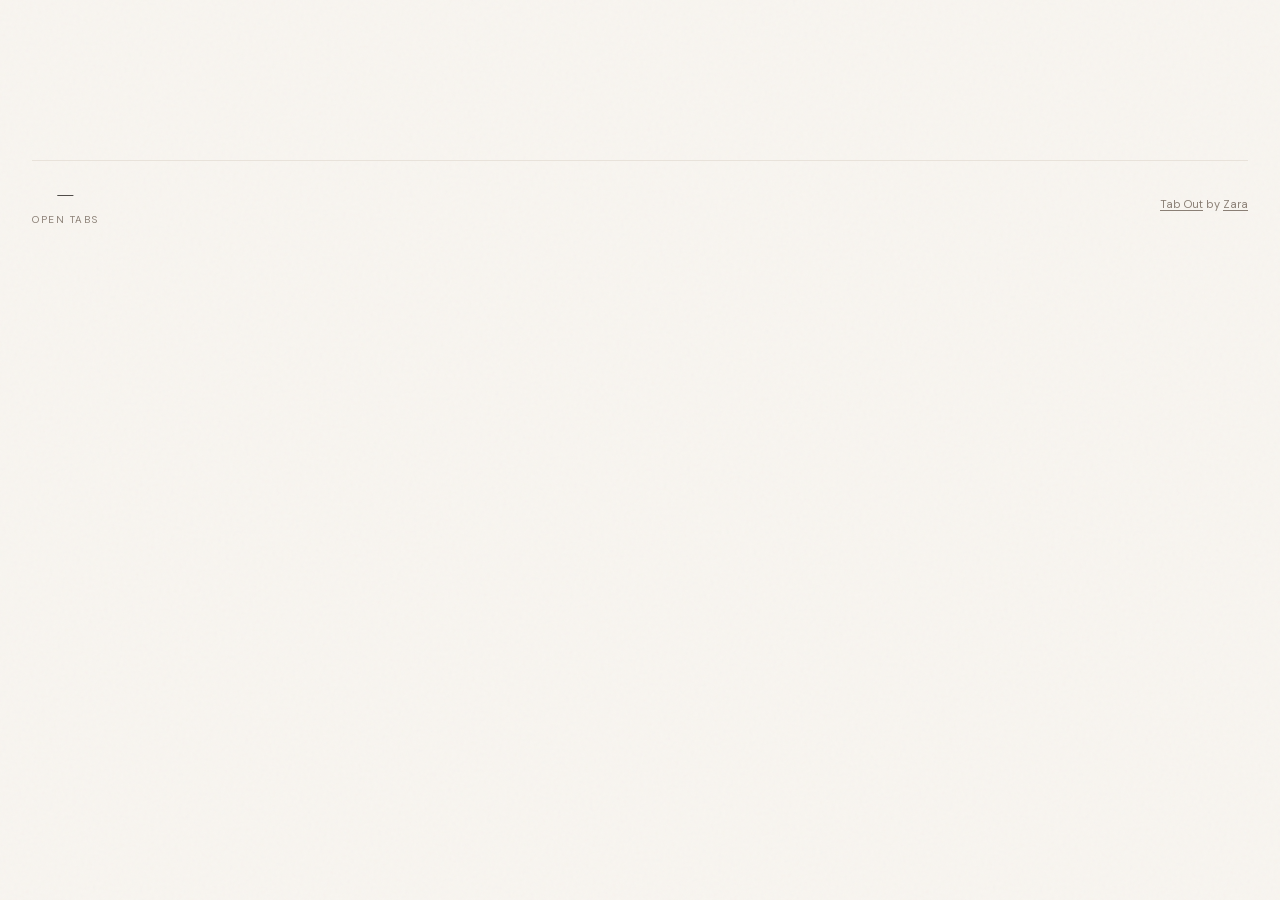
==== extension/index.html @ 510164e4 "feat: Safari port + a11y, dark mode, bulk actions, code tightening Add Safari Web Extension support " ====
<!DOCTYPE html>
<html lang="en">
<head>
  <meta charset="UTF-8">
  <meta name="viewport" content="width=device-width, initial-scale=1.0">
  <title>Tab Out</title>

  <!-- Apply saved theme synchronously, before CSS parses, to avoid flash. -->
  <script src="theme-init.js"></script>

  <!-- Fonts bundled locally (Newsreader for headings, DM Sans for body) -->
  <link rel="stylesheet" href="fonts.css">
  <link rel="stylesheet" href="style.css">
</head>
<body>
<main class="container">



  <!-- ================================================================
       HEADER — greeting on the left
       ================================================================ -->
  <header>
    <div class="header-left">
      <!-- "Good afternoon" — written by getGreeting() in app.js -->
      <h1 id="greeting"></h1>
      <!-- "Friday, April 4, 2026" — written by getDateDisplay() in app.js -->
      <div class="date" id="dateDisplay"></div>
    </div>
    <button id="themeToggle" class="theme-toggle" aria-label="Toggle dark mode" title="Toggle dark mode"></button>
  </header>

  <!-- ================================================================
       TAB OUT DUPES BANNER — appears when you have extra Tab Out tabs open
       Hidden by default; app.js shows it when dupeTabOutCount > 1
       ================================================================ -->
  <div class="tab-cleanup-banner" id="tabOutDupeBanner" style="display:none">
    <div class="tab-cleanup-left">
      <div class="tab-cleanup-icon">
        <svg xmlns="http://www.w3.org/2000/svg" fill="none" viewBox="0 0 24 24" stroke-width="1.5" stroke="currentColor" aria-hidden="true">
          <path stroke-linecap="round" stroke-linejoin="round" d="M15.75 17.25v3.375c0 .621-.504 1.125-1.125 1.125h-9.75a1.125 1.125 0 0 1-1.125-1.125V7.875c0-.621.504-1.125 1.125-1.125H6.75a9.06 9.06 0 0 1 1.5.124m7.5 10.376h3.375c.621 0 1.125-.504 1.125-1.125V11.25c0-4.46-3.243-8.161-7.5-8.876a9.06 9.06 0 0 0-1.5-.124H9.375c-.621 0-1.125.504-1.125 1.125v3.5m7.5 10.375H9.375a1.125 1.125 0 0 1-1.125-1.125v-9.25m12 6.625v-1.875a3.375 3.375 0 0 0-3.375-3.375h-1.5a1.125 1.125 0 0 1-1.125-1.125v-1.5a3.375 3.375 0 0 0-3.375-3.375H9.75" />
        </svg>
      </div>
      <div class="tab-cleanup-text">
        You have <strong id="tabOutDupeCount"></strong> Tab Out tabs open. Keep just this one?
      </div>
    </div>
    <button class="tab-cleanup-btn" data-action="close-tabout-dupes">Close extras</button>
  </div>

  <!-- ================================================================
       MAIN CONTENT AREA — two-column layout
       Left: open tabs (domain/mission cards)
       Right: saved for later checklist
       The right column only renders when it has items (JS controls this)
       ================================================================ -->
  <div class="dashboard-columns" id="dashboardColumns">

    <!-- LEFT COLUMN: Open tabs -->
    <div class="active-section" id="openTabsSection" style="display:none">
      <div class="section-header">
        <h2 id="openTabsSectionTitle">Right now</h2>
        <div class="section-line"></div>
        <div class="section-count" id="openTabsSectionCount"></div>
      </div>
      <div class="missions" id="openTabsMissions"></div>
    </div>

    <!-- RIGHT COLUMN: Saved for Later checklist -->
    <div class="deferred-column" id="deferredColumn" style="display:none">
      <div class="section-header">
        <h2>Saved for later</h2>
        <div class="section-line"></div>
        <div class="section-count" id="deferredCount"></div>
      </div>

      <!-- Active checklist items — injected by renderDeferredList() in app.js -->
      <div class="deferred-list" id="deferredList"></div>

      <!-- Empty state — shown when no active deferred tabs -->
      <div class="deferred-empty" id="deferredEmpty" style="display:none">
        Nothing saved. Living in the moment.
      </div>

      <!-- Archive section — collapsed by default -->
      <div class="deferred-archive" id="deferredArchive" style="display:none">
        <button class="archive-toggle" id="archiveToggle">
          <svg class="archive-chevron" xmlns="http://www.w3.org/2000/svg" fill="none" viewBox="0 0 24 24" stroke-width="2" stroke="currentColor" aria-hidden="true"><path stroke-linecap="round" stroke-linejoin="round" d="m19.5 8.25-7.5 7.5-7.5-7.5" /></svg>
          Archive
          <span class="archive-count" id="archiveCount"></span>
        </button>
        <div class="archive-body" id="archiveBody" style="display:none">
          <input type="text" class="archive-search" id="archiveSearch" placeholder="Search archived tabs..." aria-label="Search archived tabs">
          <div class="archive-list" id="archiveList"></div>
        </div>
      </div>
    </div>

  </div><!-- end .dashboard-columns -->

  <!-- ================================================================
       FOOTER — global stats + refresh control
       ================================================================ -->
  <footer>
    <div class="footer-stats">
      <div class="stat">
        <div class="stat-num" id="statTabs">—</div>
        <div class="stat-label">Open tabs</div>
      </div>
    </div>
    <div class="last-refresh">
      <span class="footer-credit"><a href="https://github.com/zarazhangrui/tab-out" target="_top" class="footer-link">Tab Out</a> by <a href="https://x.com/zarazhangrui" target="_top" class="footer-link">Zara</a></span>
    </div>
  </footer>

</main>

<!-- ================================================================
     TOAST — floats above everything, used for action confirmations
     Hidden by default via CSS (opacity:0, translateY)
     ================================================================ -->
<div class="toast" id="toast" role="status" aria-live="polite">
  <!-- Checkmark circle icon (Heroicons outline) -->
  <svg xmlns="http://www.w3.org/2000/svg" fill="none" viewBox="0 0 24 24" stroke-width="2" stroke="currentColor" aria-hidden="true">
    <path stroke-linecap="round" stroke-linejoin="round" d="M9 12.75 11.25 15 15 9.75M21 12a9 9 0 1 1-18 0 9 9 0 0 1 18 0Z" />
  </svg>
  <span id="toastText"></span>
</div>

<!-- Main dashboard logic — loads last so the DOM is ready -->
<script src="app.js"></script>
</body>
</html>
---- extension/fonts.css ----
/* ============================================================
   Tab Out — Local fonts (bundled from Google Fonts v26 / v17)
   Bundled for Safari MV3 CSP, offline use, privacy, and speed.
   Source: Newsreader (OFL), DM Sans (OFL).
   ============================================================ */

/* DM Sans is a variable font — one file covers weights 300–600. */

/* DM Sans — latin */
@font-face {
  font-family: 'DM Sans';
  font-style: normal;
  font-weight: 300 600;
  font-display: swap;
  src: url(fonts/dmsans-latin.woff2) format('woff2');
  unicode-range: U+0000-00FF, U+0131, U+0152-0153, U+02BB-02BC, U+02C6, U+02DA, U+02DC, U+0304, U+0308, U+0329, U+2000-206F, U+20AC, U+2122, U+2191, U+2193, U+2212, U+2215, U+FEFF, U+FFFD;
}
/* DM Sans — latin-ext */
@font-face {
  font-family: 'DM Sans';
  font-style: normal;
  font-weight: 300 600;
  font-display: swap;
  src: url(fonts/dmsans-latin-ext.woff2) format('woff2');
  unicode-range: U+0100-02BA, U+02BD-02C5, U+02C7-02CC, U+02CE-02D7, U+02DD-02FF, U+0304, U+0308, U+0329, U+1D00-1DBF, U+1E00-1E9F, U+1EF2-1EFF, U+2020, U+20A0-20AB, U+20AD-20C0, U+2113, U+2C60-2C7F, U+A720-A7FF;
}

/* Newsreader — variable-weight roman (normal). */

/* Newsreader — latin */
@font-face {
  font-family: 'Newsreader';
  font-style: normal;
  font-weight: 300 500;
  font-display: swap;
  src: url(fonts/newsreader-latin.woff2) format('woff2');
  unicode-range: U+0000-00FF, U+0131, U+0152-0153, U+02BB-02BC, U+02C6, U+02DA, U+02DC, U+0304, U+0308, U+0329, U+2000-206F, U+20AC, U+2122, U+2191, U+2193, U+2212, U+2215, U+FEFF, U+FFFD;
}
/* Newsreader — latin-ext */
@font-face {
  font-family: 'Newsreader';
  font-style: normal;
  font-weight: 300 500;
  font-display: swap;
  src: url(fonts/newsreader-latin-ext.woff2) format('woff2');
  unicode-range: U+0100-02BA, U+02BD-02C5, U+02C7-02CC, U+02CE-02D7, U+02DD-02FF, U+0304, U+0308, U+0329, U+1D00-1DBF, U+1E00-1E9F, U+1EF2-1EFF, U+2020, U+20A0-20AB, U+20AD-20C0, U+2113, U+2C60-2C7F, U+A720-A7FF;
}
/* Newsreader — vietnamese */
@font-face {
  font-family: 'Newsreader';
  font-style: normal;
  font-weight: 300 500;
  font-display: swap;
  src: url(fonts/newsreader-vietnamese.woff2) format('woff2');
  unicode-range: U+0102-0103, U+0110-0111, U+0128-0129, U+0168-0169, U+01A0-01A1, U+01AF-01B0, U+0300-0301, U+0303-0304, U+0308-0309, U+0323, U+0329, U+1EA0-1EF9, U+20AB;
}

/* Newsreader — italic */

/* Newsreader italic — latin */
@font-face {
  font-family: 'Newsreader';
  font-style: italic;
  font-weight: 300 400;
  font-display: swap;
  src: url(fonts/newsreader-italic-latin.woff2) format('woff2');
  unicode-range: U+0000-00FF, U+0131, U+0152-0153, U+02BB-02BC, U+02C6, U+02DA, U+02DC, U+0304, U+0308, U+0329, U+2000-206F, U+20AC, U+2122, U+2191, U+2193, U+2212, U+2215, U+FEFF, U+FFFD;
}
/* Newsreader italic — latin-ext */
@font-face {
  font-family: 'Newsreader';
  font-style: italic;
  font-weight: 300 400;
  font-display: swap;
  src: url(fonts/newsreader-italic-latin-ext.woff2) format('woff2');
  unicode-range: U+0100-02BA, U+02BD-02C5, U+02C7-02CC, U+02CE-02D7, U+02DD-02FF, U+0304, U+0308, U+0329, U+1D00-1DBF, U+1E00-1E9F, U+1EF2-1EFF, U+2020, U+20A0-20AB, U+20AD-20C0, U+2113, U+2C60-2C7F, U+A720-A7FF;
}
/* Newsreader italic — vietnamese */
@font-face {
  font-family: 'Newsreader';
  font-style: italic;
  font-weight: 300 400;
  font-display: swap;
  src: url(fonts/newsreader-italic-vietnamese.woff2) format('woff2');
  unicode-range: U+0102-0103, U+0110-0111, U+0128-0129, U+0168-0169, U+01A0-01A1, U+01AF-01B0, U+0300-0301, U+0303-0304, U+0308-0309, U+0323, U+0329, U+1EA0-1EF9, U+20AB;
}
---- extension/style.css ----
/* ============================================================
   Tab Mission Control — Dashboard Styles
   Extracted directly from mockup.html — do not modify unless
   also updating the mockup. This is the approved design.
   ============================================================ */

:root {
  color-scheme: light dark;

  /* Easing curves — exponential deceleration, never bounce/elastic. */
  --ease-out-quart: cubic-bezier(0.25, 1, 0.5, 1);
  --ease-out-quint: cubic-bezier(0.22, 1, 0.36, 1);
  --ease-out-expo:  cubic-bezier(0.16, 1, 0.3, 1);

  --ink:              light-dark(#1a1613, #f2ede5);
  --paper:            light-dark(#f8f5f0, #1a1714);
  --warm-gray:        light-dark(#e8e2da, #3a332e);
  --muted:            light-dark(#8a7f75, #9e948a);
  --accent-amber:     light-dark(#c8713a, #d88856);
  --accent-sage:      light-dark(#5a7a62, #7fa487);
  --accent-slate:     light-dark(#5a6b7a, #7f95a7);
  --accent-rose:      light-dark(#b35a5a, #c98282);
  --status-active:    light-dark(#3d7a4a, #5aa36c);
  --status-abandoned: light-dark(#b35a5a, #c98282);
  --card-bg:          light-dark(#fffdf9, #24201b);
  --card-bg-hover:    light-dark(#fffdf9, #2d2822);
  --shadow:           light-dark(rgba(26, 22, 19, 0.06), rgba(0, 0, 0, 0.35));
  --shadow-hover:     light-dark(rgba(26, 22, 19, 0.28), rgba(0, 0, 0, 0.6));
}

/* Manual override — toggle button sets data-theme on <html> and flips color-scheme. */
[data-theme="light"] { color-scheme: light; }
[data-theme="dark"]  { color-scheme: dark; }

* { margin: 0; padding: 0; box-sizing: border-box; }

body {
  font-family: 'DM Sans', sans-serif;
  background: var(--paper);
  color: var(--ink);
  min-height: 100vh;
  -webkit-font-smoothing: antialiased;
}

/* Focus indicator — overrides the browser default (invisible on warm paper). */
:focus-visible {
  outline: 2px solid var(--accent-amber);
  outline-offset: 2px;
  border-radius: 3px;
}

/* Reduced-motion: honor the user's system preference. */
@media (prefers-reduced-motion: reduce) {
  *,
  *::before,
  *::after {
    animation-duration: 0.01ms !important;
    animation-iteration-count: 1 !important;
    transition-duration: 0.01ms !important;
    scroll-behavior: auto !important;
  }
}

/* Subtle paper texture */
body::before {
  content: '';
  position: fixed;
  inset: 0;
  background-image: url("data:image/svg+xml,%3Csvg viewBox='0 0 256 256' xmlns='http://www.w3.org/2000/svg'%3E%3Cfilter id='noise'%3E%3CfeTurbulence type='fractalNoise' baseFrequency='0.9' numOctaves='4' stitchTiles='stitch'/%3E%3C/filter%3E%3Crect width='100%25' height='100%25' filter='url(%23noise)' opacity='0.03'/%3E%3C/svg%3E");
  pointer-events: none;
  z-index: 0;
}

.container {
  position: relative;
  z-index: 1;
  max-width: 960px;
  margin: 0 auto;
  padding: 48px 32px 80px;
}

/* When the saved-for-later sidebar is open, expand the container
   so the tab grid still has room for 2-3 columns */
.container:has(.dashboard-columns) {
  max-width: 1300px;
}

/* ---- Header ---- */
header {
  display: flex;
  justify-content: space-between;
  align-items: flex-start;
  margin-bottom: 48px;
}

.header-left h1 {
  font-family: 'Newsreader', serif;
  font-weight: 300;
  font-size: 28px;
  letter-spacing: -0.5px;
  color: var(--ink);
  margin-bottom: 4px;
}

.header-left .date {
  font-size: 13px;
  color: var(--muted);
  font-weight: 400;
  letter-spacing: 0.5px;
  text-transform: uppercase;
}

.theme-toggle {
  background: none;
  border: none;
  color: var(--muted);
  cursor: pointer;
  padding: 8px;
  border-radius: 6px;
  display: inline-flex;
  align-items: center;
  justify-content: center;
  transition: color 0.2s, background 0.2s;
}

.theme-toggle:hover {
  color: var(--accent-amber);
  background: var(--warm-gray);
}

.theme-toggle svg {
  width: 22px;
  height: 22px;
}

/* ---- Tab cleanup banner ---- */
.tab-cleanup-banner {
  background: linear-gradient(135deg, rgba(200, 113, 58, 0.04), rgba(200, 113, 58, 0.09));
  border: 1px solid rgba(200, 113, 58, 0.18);
  border-radius: 8px;
  padding: 16px 24px;
  display: flex;
  align-items: center;
  justify-content: space-between;
  margin-bottom: 16px;
}

.tab-cleanup-left {
  display: flex;
  align-items: center;
  gap: 16px;
}

.tab-cleanup-icon {
  width: 36px;
  height: 36px;
  border-radius: 50%;
  background: rgba(200, 113, 58, 0.1);
  display: flex;
  align-items: center;
  justify-content: center;
  flex-shrink: 0;
}

.tab-cleanup-icon svg {
  width: 18px;
  height: 18px;
  color: var(--accent-amber);
}

.tab-cleanup-text {
  font-size: 13px;
  color: var(--ink);
  line-height: 1.5;
}

.tab-cleanup-text strong {
  font-weight: 600;
}

.tab-cleanup-btn {
  font-family: 'DM Sans', sans-serif;
  font-size: 12px;
  font-weight: 600;
  padding: 8px 20px;
  border-radius: 6px;
  border: none;
  background: var(--accent-amber);
  color: white;
  cursor: pointer;
  transition: opacity 0.2s, transform 0.2s;
  white-space: nowrap;
}

.tab-cleanup-btn:hover {
  opacity: 0.85;
  transform: translateY(-1px);
}

/* ---- Section Headers ---- */
.section-header {
  display: flex;
  align-items: center;
  gap: 12px;
  margin-bottom: 20px;
  margin-top: 8px;
  min-height: 28px;
}

.section-header h2 {
  font-family: 'Newsreader', serif;
  font-weight: 400;
  font-size: 18px;
  font-style: italic;
  color: var(--muted);
  white-space: nowrap;
}

.section-line {
  flex: 1;
  height: 1px;
  background: var(--warm-gray);
}

.section-count {
  font-size: 12px;
  color: var(--muted);
  font-weight: 500;
  letter-spacing: 0.5px;
  white-space: nowrap;
}

/* ---- Mission Cards ---- */
.missions {
  columns: 280px;
  column-gap: 12px;
  margin-bottom: 40px;
}

/* Wrapper that carries the vertical spacing as PADDING rather than margin —
   margin leaks across column breaks in Safari, padding doesn't. */
.mission-slot {
  break-inside: avoid;
  padding-bottom: 12px;
}

.mission-card {
  background: var(--card-bg);
  border: 1px solid var(--warm-gray);
  border-radius: 8px;
  padding: 16px 18px;
  display: flex;
  flex-direction: column;
  gap: 8px;
  transition: box-shadow 0.25s var(--ease-out-quart), background-color 0.2s var(--ease-out-quart);
  cursor: pointer;
  position: relative;
  overflow: hidden;
}

/* Colored top border instead of side bar for grid cards */
.mission-card::before {
  content: '';
  position: absolute;
  top: 0;
  left: 0;
  right: 0;
  height: 3px;
  background: var(--warm-gray);
}

.mission-card.has-active-bar::before { background: var(--status-active); }
.mission-card.has-amber-bar::before { background: var(--accent-amber); }
.mission-card.has-neutral-bar::before { background: var(--warm-gray); }

.mission-card:hover {
  background: var(--card-bg-hover);
  box-shadow: 0 6px 10px -1px var(--shadow-hover);
}

/* Closing animation — card scales down and fades out */
.mission-card.closing {
  opacity: 0;
  transform: scale(0.9);
  transition: opacity 0.25s ease, transform 0.25s ease;
  pointer-events: none;
}

.mission-card.collapsed {
  display: none !important;
}

/* Old side status bar — hidden, replaced by top border via ::before */
.status-bar {
  display: none;
}

.mission-content {
  min-width: 0;
}

/* Hide the right-side meta (page count) — info is already in the badge */
.mission-meta {
  display: none;
}

.mission-top {
  display: flex;
  align-items: center;
  gap: 10px;
  margin-bottom: 6px;
  flex-wrap: wrap;
}

.mission-name {
  font-weight: 600;
  font-size: 15px;
  color: var(--ink);
  letter-spacing: -0.2px;
}

/* Tab indicator badge — shows how many Chrome tabs are still open for this mission */
.open-tabs-badge {
  display: inline-flex;
  align-items: center;
  gap: 4px;
  font-size: 10px;
  font-weight: 500;
  color: var(--accent-amber);
  background: rgba(200, 113, 58, 0.08);
  padding: 2px 8px;
  border-radius: 3px;
}

.open-tabs-badge svg {
  width: 10px;
  height: 10px;
}

.mission-summary {
  font-size: 13px;
  color: var(--muted);
  line-height: 1.5;
  margin-bottom: 8px;
}

.mission-pages {
  display: flex;
  flex-direction: column;
  gap: 0;
}

/* ---- Tab row — each tab is a full-width row with favicon, title, and actions ---- */
.page-chip {
  font-size: 13px;
  color: var(--ink);
  background: transparent;
  padding: 8px 4px;
  border-radius: 0;
  border: none;
  border-bottom: 1px solid rgba(154, 145, 138, 0.1);
  position: relative;
  display: flex;
  align-items: center;
  gap: 8px;
  line-height: 1.4;
}

.page-chip:last-child,
.page-chip-overflow {
  border-bottom: none;
}

/* Favicon */
.chip-favicon {
  width: 16px;
  height: 16px;
  flex-shrink: 0;
  border-radius: 2px;
  background-size: contain;
  background-repeat: no-repeat;
  background-position: center;
}

.deferred-favicon {
  display: inline-block;
  width: 14px;
  height: 14px;
  vertical-align: -2px;
  margin-right: 4px;
  background-size: contain;
  background-repeat: no-repeat;
  background-position: center;
}

/* Title text — wraps naturally, no truncation */
.chip-text {
  flex: 1;
  min-width: 0;
  /* Show up to 2 lines, then ellipsis */
  display: -webkit-box;
  -webkit-line-clamp: 2;
  -webkit-box-orient: vertical;
  overflow: hidden;
}

/* Duplicate badge */
.chip-dupe-badge {
  color: var(--accent-amber);
  font-weight: 600;
}

/* Duplicate border highlight */
.chip-has-dupes {
  border-color: rgba(200, 113, 58, 0.25);
}

/* Action buttons grouped on the right */
.chip-actions {
  display: flex;
  align-items: center;
  gap: 4px;
  flex-shrink: 0;
  margin-left: auto;
}

/* ---- Chip action buttons (save + close) ---- */
.chip-action {
  display: inline-flex;
  align-items: center;
  justify-content: center;
  background: none;
  border: none;
  color: var(--muted);
  cursor: pointer;
  padding: 4px;
  border-radius: 4px;
  opacity: 0.35;
  transition: opacity 0.15s, color 0.15s, background 0.15s;
  flex-shrink: 0;
}

.chip-action svg {
  width: 15px;
  height: 15px;
}

.chip-action:hover {
  opacity: 1;
  background: rgba(154, 145, 138, 0.1);
}

.chip-save:hover {
  color: var(--accent-sage);
  background: rgba(90, 122, 98, 0.08);
}

.chip-close:hover {
  color: var(--status-abandoned);
  background: rgba(179, 90, 90, 0.08);
}

.page-chip.clickable {
  cursor: pointer;
  transition: background 0.15s ease;
}

.page-chip.clickable:hover {
  background: rgba(200, 113, 58, 0.04);
}

/* "+N more" overflow chip */
.page-chip-overflow {
  font-size: 12px;
  color: var(--muted);
  padding: 6px 4px;
}

/* mission-meta hidden — see above */

.mission-time {
  font-size: 12px;
  color: var(--muted);
  margin-bottom: 4px;
}

.mission-page-count {
  font-size: 20px;
  font-family: 'Newsreader', serif;
  font-weight: 300;
  color: var(--ink);
  line-height: 1;
}

.mission-page-label {
  font-size: 10px;
  color: var(--muted);
  text-transform: uppercase;
  letter-spacing: 1px;
}

/* ---- Actions row ---- */
.actions {
  display: flex;
  gap: 8px;
  margin-top: 10px;
}

.action-btn {
  font-size: 11px;
  font-family: 'DM Sans', sans-serif;
  font-weight: 500;
  padding: 5px 14px;
  border-radius: 4px;
  border: 1px solid var(--warm-gray);
  background: var(--card-bg);
  color: var(--muted);
  cursor: pointer;
  transition: border-color 0.2s, color 0.2s, background-color 0.2s;
  display: inline-flex;
  align-items: center;
  gap: 6px;
}

.action-btn:hover {
  border-color: var(--ink);
  color: var(--ink);
}

.action-btn svg {
  width: 12px;
  height: 12px;
}

.action-btn.primary {
  background: var(--ink);
  color: var(--paper);
  border-color: var(--ink);
}

.action-btn.primary:hover {
  opacity: 0.85;
}

.action-btn.close-tabs {
  border-color: rgba(200, 113, 58, 0.3);
  color: var(--accent-amber);
  background: rgba(200, 113, 58, 0.04);
}

.action-btn.close-tabs:hover {
  background: rgba(200, 113, 58, 0.1);
  border-color: var(--accent-amber);
}

.action-btn.save-tabs {
  border-color: rgba(90, 122, 98, 0.3);
  color: var(--accent-sage);
  background: rgba(90, 122, 98, 0.04);
}

.action-btn.save-tabs:hover {
  background: rgba(90, 122, 98, 0.1);
  border-color: var(--accent-sage);
}

.action-btn.danger {
  color: var(--status-abandoned);
}

.action-btn.danger:hover {
  border-color: var(--status-abandoned);
  color: var(--status-abandoned);
}

/* ---- Toast notification ---- */
.toast {
  position: fixed;
  bottom: 32px;
  left: 50%;
  transform: translateX(-50%) translateY(80px);
  background: var(--ink);
  color: var(--paper);
  font-family: 'DM Sans', sans-serif;
  font-size: 13px;
  font-weight: 500;
  padding: 12px 24px;
  border-radius: 8px;
  box-shadow: 0 8px 32px rgba(0,0,0,0.2);
  z-index: 100;
  opacity: 0;
  transition: transform 0.4s var(--ease-out-expo), opacity 0.4s var(--ease-out-expo);
  pointer-events: none;
  display: flex;
  align-items: center;
  gap: 8px;
}

.toast.visible {
  opacity: 1;
  transform: translateX(-50%) translateY(0);
}

.toast svg {
  width: 16px;
  height: 16px;
  color: var(--status-active);
}

/* ---- Footer ---- */
footer {
  margin-top: 48px;
  padding-top: 20px;
  border-top: 1px solid var(--warm-gray);
  display: flex;
  justify-content: space-between;
  align-items: center;
}

.footer-stats {
  display: flex;
  gap: 32px;
}

.stat {
  text-align: center;
}

.stat-num {
  font-family: 'Newsreader', serif;
  font-size: 28px;
  font-weight: 300;
  color: var(--ink);
  line-height: 1;
}

.stat-label {
  font-size: 10px;
  text-transform: uppercase;
  letter-spacing: 1.5px;
  color: var(--muted);
  margin-top: 4px;
}

.last-refresh {
  font-size: 11px;
  color: var(--muted);
}

.footer-credit {
  color: var(--muted);
  font-size: 11px;
}

.footer-link {
  color: var(--muted);
  text-decoration: underline;
  text-underline-offset: 2px;
}

.action-btn--compact {
  font-size: 11px;
  padding: 3px 10px;
}

.archive-no-results {
  font-size: 12px;
  color: var(--muted);
  padding: 8px 0;
}

.refresh-btn {
  font-family: 'DM Sans', sans-serif;
  font-size: 11px;
  font-weight: 500;
  color: var(--accent-amber);
  background: none;
  border: none;
  cursor: pointer;
  text-decoration: underline;
  text-underline-offset: 2px;
}

/* ---- Animations ---- */
@keyframes fadeUp {
  from { opacity: 0; transform: translateY(12px); }
  to { opacity: 1; transform: translateY(0); }
}

header { animation: fadeUp 0.5s ease both; }
.tab-cleanup-banner { animation: fadeUp 0.5s ease 0.1s both; }
.active-section .section-header { animation: fadeUp 0.5s ease 0.2s both; }
/* Mission-slot animations removed — in Safari, the compositor layer they
   leave behind caused hover-paint flicker after another card was removed
   and the column rebalanced. Section headers still animate. */
footer { animation: fadeUp 0.5s ease 0.65s both; }

.deferred-list .deferred-item:nth-child(1) { animation-delay: 0.05s; }
.deferred-list .deferred-item:nth-child(2) { animation-delay: 0.1s; }
.deferred-list .deferred-item:nth-child(3) { animation-delay: 0.15s; }
.deferred-list .deferred-item:nth-child(4) { animation-delay: 0.2s; }
.deferred-list .deferred-item:nth-child(5) { animation-delay: 0.25s; }
.deferred-column .section-header { animation: fadeUp 0.5s ease 0.1s both; }


/* ================================================================
   STATIC DEFAULT VIEW — new elements added for "AI on demand"
   ================================================================ */

/* ---- Neutral status bar (domain-grouped cards, no AI color) ---- */
.status-bar.neutral {
  background: var(--warm-gray);
}

/* ---- "Domain" tag on static domain cards ---- */
.mission-tag.neutral {
  color: var(--muted);
  background: rgba(154, 145, 138, 0.1);
}

/* ================================================================
   MISSIONS EMPTY STATE
   Shown when all mission cards have been closed.
   A calm, satisfying "you did it" moment.
   ================================================================ */

.missions-empty-state {
  /* Takes the full width — spans all columns */
  column-span: all;

  display: flex;
  flex-direction: column;
  align-items: center;
  justify-content: center;
  gap: 12px;

  padding: 56px 24px;
  text-align: center;

  animation: fadeUp 0.5s ease both;
}

/* CSS-drawn checkmark in a glowing circle.
   Uses color-mix so the sage tint scales with the token's brighter
   dark-mode value — avoids an invisible checkmark in dark mode. */
.empty-checkmark {
  width: 56px;
  height: 56px;
  border-radius: 50%;
  background: color-mix(in oklch, var(--accent-sage) 12%, transparent);
  border: 1.5px solid color-mix(in oklch, var(--accent-sage) 35%, transparent);

  /* Soft sage glow */
  box-shadow: 0 0 0 8px color-mix(in oklch, var(--accent-sage) 6%, transparent),
              0 0 0 16px color-mix(in oklch, var(--accent-sage) 3%, transparent);

  display: flex;
  align-items: center;
  justify-content: center;

  /* Pop in with a gentle scale animation */
  animation: checkPop 0.5s var(--ease-out-expo) 0.1s both;
}

.empty-checkmark svg {
  width: 26px;
  height: 26px;
  color: var(--accent-sage);
  stroke-width: 2.5;
}

@keyframes checkPop {
  from { transform: scale(0.6); opacity: 0; }
  to   { transform: scale(1);   opacity: 1; }
}

.empty-title {
  font-family: 'Newsreader', serif;
  font-size: 20px;
  font-weight: 400;
  font-style: italic;
  color: var(--ink);
  letter-spacing: -0.3px;
}

.empty-subtitle {
  font-size: 13px;
  color: var(--muted);
  font-weight: 400;
  letter-spacing: 0.3px;
}


/* ================================================================
   SAVED FOR LATER — Checklist Column + Archive
   ================================================================ */

/* ---- Two-column layout ---- */
.dashboard-columns {
  display: flex;
  gap: 32px;
  align-items: flex-start;
}

/* Open tabs column keeps the grid layout */
.dashboard-columns .active-section {
  flex: 1;
  min-width: 0;
}

/* Saved for later column — fixed width on the right, scrolls independently */
.deferred-column {
  width: 280px;
  flex-shrink: 0;
  position: sticky;
  top: 32px;
  max-height: calc(100vh - 64px);
  overflow-y: auto;
}

/* On narrow screens, stack vertically */
@media (max-width: 800px) {
  .dashboard-columns {
    flex-direction: column;
  }
  .deferred-column {
    width: 100%;
    position: static;
  }
}

/* Touch-input devices (iPad, touch Macs): enforce 44x44 hit areas on
   interactive elements. Mouse/trackpad users keep the compact layout. */
@media (pointer: coarse) {
  .chip-action,
  .deferred-dismiss,
  .deferred-checkbox,
  .theme-toggle,
  .archive-toggle {
    min-width: 44px;
    min-height: 44px;
  }
}

/* ---- Checklist items ---- */
.deferred-item {
  display: flex;
  align-items: flex-start;
  gap: 10px;
  padding: 10px 0;
  border-bottom: 1px solid rgba(154, 145, 138, 0.12);
  animation: fadeUp 0.3s ease both;
}

.deferred-item:last-child {
  border-bottom: none;
}

/* Custom checkbox */
.deferred-checkbox {
  appearance: none;
  -webkit-appearance: none;
  width: 18px;
  height: 18px;
  border: 2px solid var(--warm-gray);
  border-radius: 4px;
  cursor: pointer;
  flex-shrink: 0;
  margin-top: 1px;
  transition: border-color 0.2s, background-color 0.2s;
  position: relative;
}

.deferred-checkbox:hover {
  border-color: var(--accent-sage);
}

.deferred-checkbox:checked {
  background: var(--accent-sage);
  border-color: var(--accent-sage);
}

/* Checkmark inside the checkbox */
.deferred-checkbox:checked::after {
  content: '';
  position: absolute;
  top: 2px;
  left: 5px;
  width: 4px;
  height: 8px;
  border: solid white;
  border-width: 0 2px 2px 0;
  transform: rotate(45deg);
}

/* Item content (title, domain, time) */
.deferred-info {
  flex: 1;
  min-width: 0;
}

.deferred-title {
  font-size: 13px;
  color: var(--ink);
  text-decoration: none;
  display: block;
  overflow: hidden;
  text-overflow: ellipsis;
  white-space: nowrap;
  transition: color 0.15s;
}

.deferred-title:hover {
  color: var(--accent-amber);
}

.deferred-meta {
  font-size: 11px;
  color: var(--muted);
  margin-top: 2px;
  display: flex;
  gap: 8px;
}

/* Checked-off item — strikethrough + faded */
.deferred-item.checked .deferred-title {
  text-decoration: line-through;
  color: var(--muted);
}

.deferred-item.checked .deferred-meta {
  opacity: 0.5;
}

/* Dismiss (X) button */
.deferred-dismiss {
  background: none;
  border: none;
  color: var(--muted);
  cursor: pointer;
  padding: 2px;
  opacity: 0.3;
  transition: opacity 0.15s, color 0.15s;
  flex-shrink: 0;
  margin-top: 1px;
}

.deferred-dismiss svg {
  width: 14px;
  height: 14px;
}

.deferred-dismiss:hover {
  opacity: 1;
  color: var(--status-abandoned);
}

/* Slide-out animation for items being removed */
.deferred-item.removing,
.archive-item.removing {
  opacity: 0;
  transform: translateX(20px);
  transition: opacity 0.3s ease, transform 0.3s ease;
}

/* ---- Empty state ---- */
.deferred-empty {
  font-size: 13px;
  color: var(--muted);
  font-style: italic;
  padding: 24px 0;
  text-align: center;
}

/* ---- Archive section ---- */
.deferred-archive {
  margin-top: 16px;
  padding-top: 12px;
  border-top: 1px solid var(--warm-gray);
}

.archive-toggle {
  font-family: 'DM Sans', sans-serif;
  font-size: 12px;
  font-weight: 500;
  color: var(--muted);
  background: none;
  border: none;
  cursor: pointer;
  display: flex;
  align-items: center;
  gap: 6px;
  padding: 4px 0;
  width: 100%;
  text-align: left;
  transition: color 0.15s;
}

.archive-toggle:hover {
  color: var(--ink);
}

.archive-chevron {
  width: 14px;
  height: 14px;
  transition: transform 0.2s;
}

.archive-toggle.open .archive-chevron {
  transform: rotate(180deg);
}

.archive-count {
  font-size: 11px;
  color: var(--muted);
  opacity: 0.7;
}

.archive-body {
  padding-top: 12px;
}

.archive-search {
  font-family: 'DM Sans', sans-serif;
  font-size: 12px;
  width: 100%;
  padding: 8px 12px;
  border: 1px solid var(--warm-gray);
  border-radius: 6px;
  background: var(--card-bg);
  color: var(--ink);
  outline: none;
  transition: border-color 0.2s;
  margin-bottom: 12px;
}

.archive-search:focus {
  border-color: var(--accent-amber);
}

.archive-search::placeholder {
  color: var(--muted);
}

.bulk-actions {
  display: flex;
  gap: 6px;
  margin-bottom: 10px;
  flex-wrap: wrap;
}

/* Archive items are simpler — just title + domain + date */
.archive-item {
  display: flex;
  align-items: center;
  gap: 8px;
  padding: 6px 0;
  border-bottom: 1px solid rgba(154, 145, 138, 0.08);
}

.archive-item:last-child {
  border-bottom: none;
}

.archive-item-title {
  font-size: 12px;
  color: var(--muted);
  text-decoration: none;
  overflow: hidden;
  text-overflow: ellipsis;
  white-space: nowrap;
  flex: 1;
  min-width: 0;
  transition: color 0.15s;
}

.archive-item-title:hover {
  color: var(--ink);
}

.archive-item-date {
  font-size: 10px;
  color: var(--muted);
  opacity: 0.6;
  flex-shrink: 0;
}
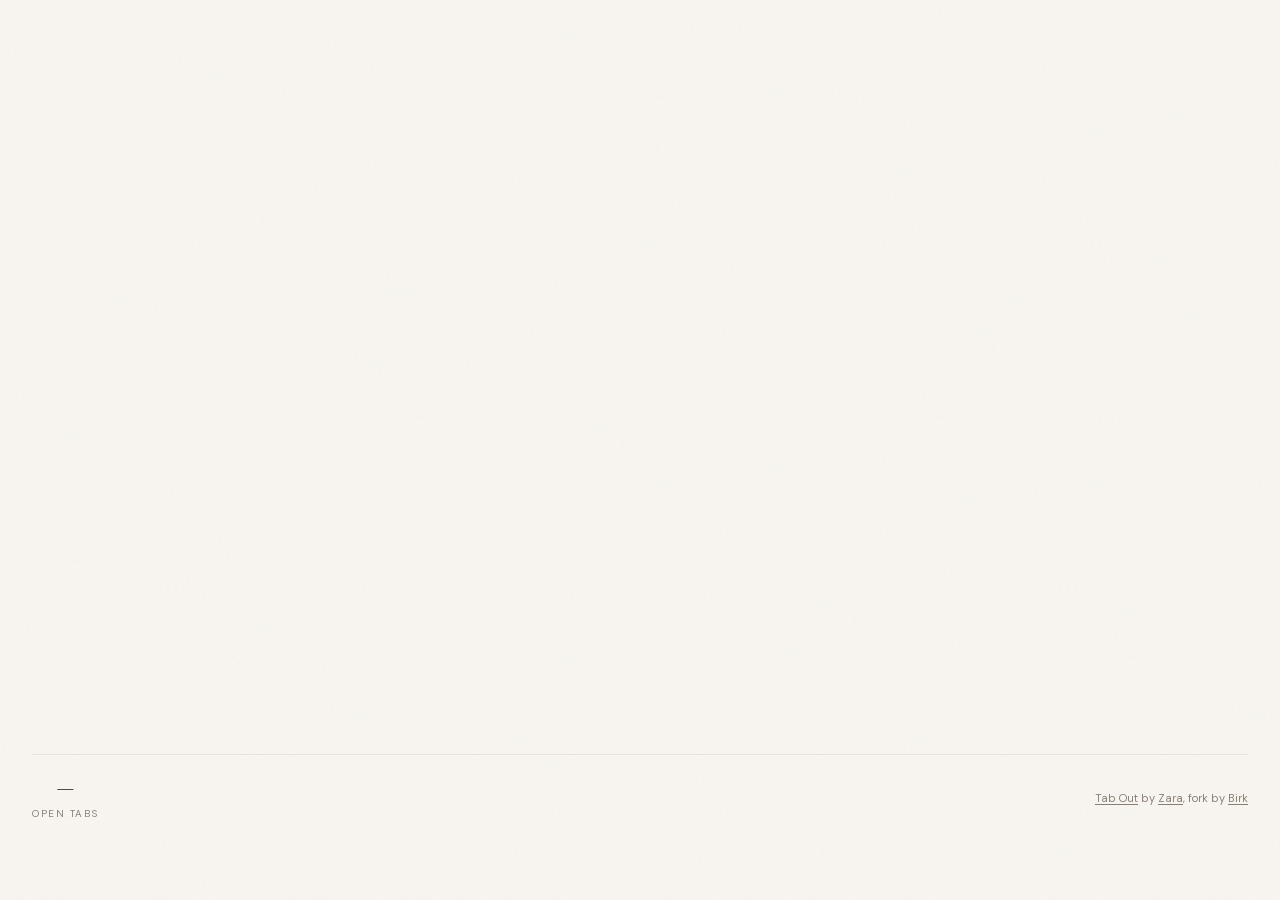
==== commit 90e7e903: "feat: sticky footer, centered empty state, wider Homepages patterns, fork credit - Container is now " ====
--- a/extension/index.html
+++ b/extension/index.html
@@ -109,7 +109,7 @@
       </div>
     </div>
     <div class="last-refresh">
-      <span class="footer-credit"><a href="https://github.com/zarazhangrui/tab-out" target="_top" class="footer-link">Tab Out</a> by <a href="https://x.com/zarazhangrui" target="_top" class="footer-link">Zara</a></span>
+      <span class="footer-credit"><a href="https://github.com/birkdev/tab-out" target="_top" class="footer-link">Tab Out</a> by <a href="https://x.com/zarazhangrui" target="_top" class="footer-link">Zara</a>, fork by <a href="https://github.com/birkdev" target="_top" class="footer-link">Birk</a></span>
     </div>
   </footer>
 
--- a/extension/style.css
+++ b/extension/style.css
@@ -77,6 +77,14 @@
   max-width: 960px;
   margin: 0 auto;
   padding: 48px 32px 80px;
+  min-height: 100vh;
+  display: flex;
+  flex-direction: column;
+}
+
+/* Push the footer to the bottom when content is short (e.g., empty state). */
+.container > footer {
+  margin-top: auto;
 }
 
 /* When the saved-for-later sidebar is open, expand the container
@@ -737,7 +745,13 @@
   padding: 56px 24px;
   text-align: center;
 
-  animation: fadeUp 0.5s ease both;
+  /* Custom keyframe preserves the center translate; fadeUp would overwrite it. */
+  animation: emptyStateIn 0.5s ease both;
+}
+
+@keyframes emptyStateIn {
+  from { opacity: 0; transform: translate(-50%, -50%) translateY(12px); }
+  to   { opacity: 1; transform: translate(-50%, -50%); }
 }
 
 /* CSS-drawn checkmark in a glowing circle.
@@ -802,10 +816,32 @@
   align-items: flex-start;
 }
 
-/* Open tabs column keeps the grid layout */
+/* Open tabs column — stretches vertically so the empty state can center. */
+.dashboard-columns {
+  flex: 1;
+}
+
 .dashboard-columns .active-section {
   flex: 1;
   min-width: 0;
+  align-self: stretch;
+  display: flex;
+  flex-direction: column;
+}
+
+/* When the missions area only contains the empty state, let it take the
+   remaining vertical space so the container keeps the footer pinned. */
+.missions:has(.missions-empty-state) {
+  flex: 1;
+}
+
+/* Fixed positioning centers on the viewport; the emptyStateIn keyframe
+   (above) retains the translate(-50%, -50%) in its transform so the
+   centering survives the fade-in animation. */
+.missions-empty-state {
+  position: fixed;
+  top: 50%;
+  left: 50%;
 }
 
 /* Saved for later column — fixed width on the right, scrolls independently */
